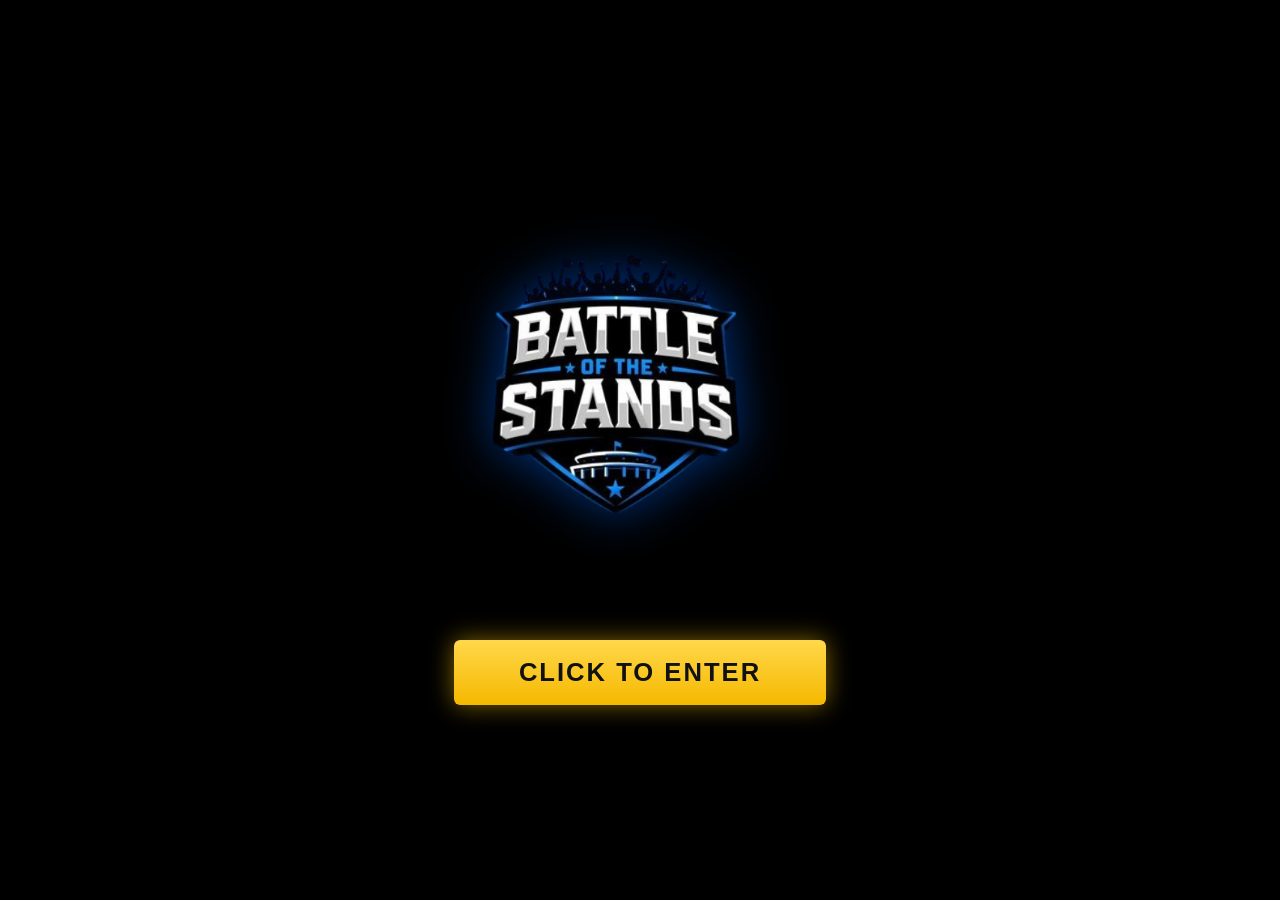
==== BattOfTheStands/Website/index.html @ b3193162 "Add files via upload" ====
<!DOCTYPE html>
<html lang="en">
<head>
    <meta charset="UTF-8">
    <meta name="viewport" content="width=device-width, initial-scale=1.0">
    <title>Battle of the Stands | The Ultimate Fan Showdown</title>
    <link rel="preconnect" href="https://fonts.googleapis.com">
    <link rel="preconnect" href="https://fonts.gstatic.com" crossorigin>
    <link href="https://fonts.googleapis.com/css2?family=Montserrat:ital,wght@0,800;0,900;1,900&display=swap" rel="stylesheet">

    <style>
        * {
            box-sizing: border-box;
            margin: 0;
            padding: 0;
        }

        body {
            background-color: #030712;
            color: #ffffff;
            font-family: 'Montserrat', -apple-system, BlinkMacSystemFont, "Segoe UI", Roboto, sans-serif;
            overflow-x: hidden;
            min-height: 100vh;
        }

        /* ============================================================
           1. SPLASH / CLICK TO ENTER SCREEN
        ============================================================ */
        #entry-screen {
            position: fixed;
            inset: 0;
            width: 100vw;
            height: 100vh;
            background: #000000;
            display: flex;
            flex-direction: column;
            align-items: center;
            justify-content: center;
            z-index: 500;
            transition: opacity 0.6s ease;
        }

        .entry-logo {
            width: min(70vw, 480px);
            max-height: 45vh;
            object-fit: contain;
            margin-bottom: 40px;
            filter: drop-shadow(0 0 25px rgba(0, 102, 255, 0.5));
        }

        #enter-button {
            appearance: none;
            border: none;
            padding: 18px 65px;
            background: linear-gradient(180deg, #ffd84a 0%, #f5b800 100%);
            color: #111111;
            font-size: clamp(1.1rem, 2vw, 1.6rem);
            font-weight: 900;
            letter-spacing: 2px;
            border-radius: 6px;
            cursor: pointer;
            box-shadow: 0 0 25px rgba(255, 200, 0, 0.5);
            transition: transform 0.2s ease, box-shadow 0.2s ease;
        }

        #enter-button:hover {
            transform: translateY(-3px) scale(1.03);
            box-shadow: 0 0 35px rgba(255, 210, 0, 0.8);
        }

        /* ============================================================
           2. INTRO VIDEO ANIMATION
        ============================================================ */
        #video-container {
            position: fixed;
            inset: 0;
            width: 100vw;
            height: 100vh;
            display: none;
            z-index: 400;
            background-color: #000000;
        }

        #intro-video {
            width: 100%;
            height: 100%;
            object-fit: cover;
        }

        #skip-button {
            position: absolute;
            top: 25px;
            right: 25px;
            z-index: 450;
            padding: 10px 22px;
            background: rgba(0, 0, 0, 0.75);
            color: #ffffff;
            border: 1px solid rgba(255, 255, 255, 0.4);
            border-radius: 4px;
            font-size: 0.85rem;
            font-weight: 900;
            letter-spacing: 1.5px;
            cursor: pointer;
            transition: all 0.2s ease;
        }

        #skip-button:hover {
            background: #ffffff;
            color: #000000;
        }

        /* ============================================================
           3. MAIN DASHBOARD HOMEPAGE
        ============================================================ */
        #main-homepage {
            display: none;
            flex-direction: column;
            min-height: 100vh;
            background: #030712;
        }

        header {
            width: 100%;
            background: rgba(3, 7, 18, 0.95);
            border-bottom: 1px solid rgba(0, 140, 255, 0.3);
            position: sticky;
            top: 0;
            z-index: 100;
            backdrop-filter: blur(10px);
        }

        .navbar {
            max-width: 1400px;
            margin: 0 auto;
            padding: 12px 20px;
            display: flex;
            align-items: center;
            justify-content: space-between;
        }

        .nav-links {
            display: flex;
            gap: 22px;
            list-style: none;
        }

        .nav-links a {
            color: #94a3b8;
            text-decoration: none;
            font-size: 0.8rem;
            font-weight: 900;
            letter-spacing: 1.5px;
            text-transform: uppercase;
            transition: color 0.2s;
        }

        .nav-links a.active {
            color: #38bdf8;
            border-bottom: 2px solid #38bdf8;
            padding-bottom: 4px;
        }

        .auth-buttons {
            display: flex;
            gap: 10px;
        }

        .btn-login {
            background: rgba(0, 0, 0, 0.6);
            border: 1px solid #38bdf8;
            color: #ffffff;
            padding: 8px 18px;
            border-radius: 4px;
            font-weight: 900;
            font-size: 0.75rem;
            letter-spacing: 1px;
            text-decoration: none;
        }

        .btn-signup {
            background: #0084ff;
            border: none;
            color: #ffffff;
            padding: 8px 18px;
            border-radius: 4px;
            font-weight: 900;
            font-size: 0.75rem;
            letter-spacing: 1px;
            text-decoration: none;
            box-shadow: 0 0 15px rgba(0, 132, 255, 0.5);
        }

        /* HERO AREA WITH EXACT MOCKUP ALIGNMENT */
        .hero-section {
            position: relative;
            width: 100%;
            background: radial-gradient(circle at center, rgba(10, 30, 63, 0.4) 0%, #030712 100%), 
                        url('images/background/hero-stadium.png') center/cover no-repeat;
            border-bottom: 2px solid #0055ff;
            padding: 20px 0 0px; /* Padding bottom zero so cheerleaders sit flush on bottom border */
            display: flex;
            justify-content: center;
        }

        .hero-wrapper {
            max-width: 1400px;
            width: 100%;
            display: grid;
            grid-template-columns: 360px 1fr 480px;
            align-items: flex-end; /* All 3 cheerleaders touch the exact same bottom line */
            padding: 0 20px;
            position: relative;
        }

        /* UNIFORM HEIGHT & FLUSH BOTTOM FOR ALL MASCOTS */
        .mascot-img {
            height: 340px; /* Forces all 3 cheerleaders to be identical height */
            width: auto;
            object-fit: contain;
            filter: drop-shadow(0 10px 25px rgba(0,0,0,0.85));
            vertical-align: bottom; /* Removes baseline gap */
            display: block;
        }

        /* LEFT DUO CONTAINER */
        .mascot-left-box {
            display: flex;
            align-items: flex-end;
            z-index: 10;
        }

        .img-blonde {
            z-index: 2;
        }

        .img-black {
            margin-left: -70px; /* Tight overlap as seen in mockup */
            z-index: 1;
        }

        /* CENTER BRAND HERO */
        .hero-center-box {
            text-align: center;
            z-index: 20;
            padding-bottom: 25px;
        }

        .hero-logo {
            max-width: 420px;
            width: 100%;
            filter: drop-shadow(0 0 30px rgba(0, 132, 255, 0.8));
        }

        .ribbon-tagline {
            background: linear-gradient(180deg, #0070f3 0%, #004bbb 100%);
            color: #ffffff;
            display: inline-block;
            padding: 6px 25px;
            font-weight: 900;
            font-size: 0.85rem;
            letter-spacing: 2px;
            border-radius: 3px;
            margin: 8px 0;
            text-transform: uppercase;
            box-shadow: 0 0 15px rgba(0, 112, 243, 0.6);
        }

        .sub-bullets {
            display: flex;
            justify-content: center;
            gap: 15px;
            font-size: 0.7rem;
            font-weight: 900;
            color: #cbd5e1;
            margin-bottom: 14px;
            text-transform: uppercase;
        }

        .hero-buttons {
            display: flex;
            justify-content: center;
            gap: 10px;
        }

        .btn-gold {
            background: linear-gradient(180deg, #ffd84a 0%, #f5b800 100%);
            color: #000;
            font-weight: 900;
            padding: 10px 24px;
            border-radius: 4px;
            border: none;
            cursor: pointer;
            letter-spacing: 1px;
            box-shadow: 0 0 20px rgba(255, 216, 74, 0.5);
        }

        .btn-dark {
            background: rgba(0, 0, 0, 0.8);
            border: 1px solid #0084ff;
            color: #fff;
            font-weight: 900;
            padding: 10px 20px;
            border-radius: 4px;
            cursor: pointer;
            letter-spacing: 1px;
        }

        /* RIGHT CONTAINER: CHEERLEADER + SIDE-BY-SIDE COUNTDOWN */
        .hero-right-box {
            display: flex;
            flex-direction: row; /* Places countdown card TO THE RIGHT of the brunette */
            align-items: flex-end;
            justify-content: flex-end;
            gap: 15px;
            z-index: 10;
        }

        .img-brunette {
            z-index: 2;
        }

        .countdown-container {
            background: rgba(6, 11, 24, 0.95);
            border: 1px solid rgba(56, 189, 248, 0.4);
            border-radius: 6px;
            padding: 12px;
            text-align: center;
            width: 230px; /* Fixed width to fit cleanly beside the cheerleader */
            margin-bottom: 25px; /* Aligns with middle hero buttons */
            z-index: 5;
            box-shadow: 0 10px 30px rgba(0, 0, 0, 0.8);
        }

        .countdown-container h3 {
            font-size: 1.4rem;
            font-weight: 900;
            font-style: italic;
            color: #fff;
        }

        .countdown-container p {
            color: #38bdf8;
            font-size: 0.6rem;
            font-weight: 900;
            letter-spacing: 1px;
            margin-bottom: 8px;
        }

        .timer-grid {
            display: grid;
            grid-template-columns: repeat(4, 1fr);
            gap: 4px;
            margin-bottom: 8px;
        }

        .timer-box {
            background: #020617;
            border: 1px solid #334155;
            padding: 5px 2px;
            border-radius: 4px;
        }

        .timer-num {
            font-size: 1.1rem;
            font-weight: 900;
            color: #fff;
        }

        .timer-lbl {
            font-size: 0.48rem;
            color: #64748b;
            font-weight: 900;
        }

        .make-vote-banner {
            background: #0051b3;
            color: #fff;
            font-size: 0.55rem;
            font-weight: 900;
            padding: 4px;
            border-radius: 3px;
            letter-spacing: 0.5px;
        }

        /* DASHBOARD 3-COLUMN GRID */
        .dashboard-grid {
            max-width: 1400px;
            margin: 25px auto;
            padding: 0 20px;
            display: grid;
            grid-template-columns: 1fr 1.3fr 1fr;
            gap: 20px;
        }

        .card-box {
            background: #0a0f1d;
            border: 1px solid #1e293b;
            border-radius: 6px;
            overflow: hidden;
        }

        .card-head {
            background: #0f172a;
            padding: 10px 15px;
            display: flex;
            justify-content: space-between;
            align-items: center;
            border-bottom: 1px solid #1e293b;
        }

        .card-head h4 {
            font-size: 0.8rem;
            font-weight: 900;
            letter-spacing: 1px;
            text-transform: uppercase;
        }

        .card-head a {
            color: #38bdf8;
            font-size: 0.65rem;
            font-weight: 900;
            text-decoration: none;
        }

        /* STANDINGS LIST */
        .standings-ul {
            list-style: none;
            padding: 8px 12px;
        }

        .standings-li {
            display: flex;
            align-items: center;
            justify-content: space-between;
            padding: 9px 0;
            border-bottom: 1px solid #1e293b;
            font-size: 0.8rem;
            font-weight: 900;
        }

        .standings-li:last-child { border-bottom: none; }

        /* MATCHUP BOX & STYLIZED METALLIC "VS" */
        .matchup-inner {
            padding: 15px;
            text-align: center;
            background: radial-gradient(circle, #1e1b4b 0%, #0a0f1d 100%);
        }

        .matchup-teams {
            display: flex;
            align-items: center;
            justify-content: space-around;
            margin: 10px 0;
        }

        .badge-img {
            width: 95px;
            height: 95px;
            object-fit: contain;
            cursor: pointer;
            filter: drop-shadow(0 0 10px rgba(0,0,0,0.8));
            transition: transform 0.2s ease;
        }

        .badge-img:hover {
            transform: scale(1.08);
        }

        .vs-tag {
            font-size: 2.8rem;
            font-weight: 900;
            font-style: italic;
            letter-spacing: -1px;
            background: linear-gradient(180deg, #ffffff 20%, #94a3b8 100%);
            -webkit-background-clip: text;
            -webkit-text-fill-color: transparent;
            transform: skewX(-12deg);
            filter: drop-shadow(0 0 12px rgba(0, 132, 255, 0.9));
            user-select: none;
        }

        .btn-vote-matchup {
            width: 100%;
            background: #0084ff;
            color: #fff;
            border: none;
            padding: 10px;
            font-weight: 900;
            border-radius: 4px;
            cursor: pointer;
            margin-top: 8px;
            font-size: 0.75rem;
            letter-spacing: 1px;
            box-shadow: 0 0 15px rgba(0, 132, 255, 0.4);
        }

        /* HOW IT WORKS BANNER */
        .how-works-section {
            max-width: 1400px;
            margin: 15px auto 30px;
            padding: 0 20px;
        }

        .how-works-bar {
            background: #0f172a;
            border: 1px solid #1e293b;
            border-radius: 6px;
            padding: 14px 20px;
            display: grid;
            grid-template-columns: 140px repeat(4, 1fr) 140px;
            align-items: center;
            gap: 10px;
        }

        .how-badge {
            background: #ffffff;
            color: #030712;
            font-weight: 900;
            font-size: 0.85rem;
            padding: 8px;
            text-align: center;
            transform: skewX(-8deg);
        }

        .step-col {
            display: flex;
            align-items: center;
            gap: 8px;
        }

        .step-num-circle {
            background: #0084ff;
            color: #fff;
            width: 26px;
            height: 26px;
            border-radius: 50%;
            display: flex;
            align-items: center;
            justify-content: center;
            font-weight: 900;
            font-size: 0.75rem;
            flex-shrink: 0;
        }

        .step-info h5 { font-size: 0.7rem; font-weight: 900; color: #fff; }
        .step-info p { font-size: 0.6rem; color: #64748b; font-weight: 800; }

        .slogan-right {
            text-align: right;
            font-weight: 900;
            font-style: italic;
            font-size: 0.7rem;
            color: #38bdf8;
            line-height: 1.1;
        }
    </style>
</head>
<body>

    <!-- 1. SPLASH SCREEN -->
    <section id="entry-screen">
        <img src="images/logos/logo1.png" alt="Battle of the Stands" class="entry-logo">
        <button id="enter-button">CLICK TO ENTER</button>
    </section>

    <!-- 2. INTRO VIDEO ANIMATION -->
    <div id="video-container">
        <button id="skip-button">SKIP INTRO</button>
        <video id="intro-video" playsinline preload="auto">
            <source src="images/intro-animation.mp4" type="video/mp4">
        </video>
    </div>

    <!-- 3. MAIN DASHBOARD HOMEPAGE -->
    <div id="main-homepage">

        <header>
            <nav class="navbar">
                <ul class="nav-links">
                    <li><a href="#" class="active">HOME</a></li>
                    <li><a href="#rankings">RANKINGS</a></li>
                    <li><a href="#matchups">MATCHUPS</a></li>
                    <li><a href="#schools">SCHOOLS</a></li>
                    <li><a href="#galleries">GALLERIES</a></li>
                    <li><a href="#news">NEWS</a></li>
                    <li><a href="#shop">SHOP</a></li>
                    <li><a href="#about">ABOUT</a></li>
                </ul>
                <div class="auth-buttons">
                    <a href="#login" class="btn-login">LOGIN</a>
                    <a href="#signup" class="btn-signup">+ SIGN UP</a>
                </div>
            </nav>
        </header>

        <section class="hero-section">
            <div class="hero-wrapper">

                <!-- LEFT CHEERLEADER DUO (EXACT SAME HEIGHT) -->
                <div class="mascot-left-box">
                    <img src="images/mascots/cheerleader_left.png" alt="Blonde Cheerleader" class="mascot-img img-blonde">
                    <img src="images/mascots/cheerleader_center.png" alt="Black Cheerleader" class="mascot-img img-black">
                </div>

                <!-- CENTER LOGO & BUTTONS -->
                <div class="hero-center-box">
                    <img src="images/logos/logo1.png" alt="Battle of the Stands" class="hero-logo">
                    <br>
                    <div class="ribbon-tagline">THE ULTIMATE FAN SHOWDOWN!</div>
                    <div class="sub-bullets">
                        <span>📢 YOUR SCHOOL.</span>
                        <span>👉 YOUR CROWD.</span>
                        <span>🏆 YOUR VICTORY.</span>
                    </div>
                    <div class="hero-buttons">
                        <button class="btn-gold">✔ VOTE NOW!</button>
                        <button class="btn-dark">▶ HOW IT WORKS</button>
                    </div>
                </div>

                <!-- RIGHT CHEERLEADER + SIDE-BY-SIDE COUNTDOWN CARD -->
                <div class="hero-right-box">
                    <img src="images/mascots/cheerleader_right.png" alt="Brunette Cheerleader" class="mascot-img img-brunette">
                    <div class="countdown-container">
                        <h3 id="week-header-label">WEEK 7</h3>
                        <p>VOTING ENDS IN:</p>
                        <div class="timer-grid">
                            <div class="timer-box"><div class="timer-num" id="days">02</div><div class="timer-lbl">DAYS</div></div>
                            <div class="timer-box"><div class="timer-num" id="hours">14</div><div class="timer-lbl">HOURS</div></div>
                            <div class="timer-box"><div class="timer-num" id="mins">37</div><div class="timer-lbl">MINS</div></div>
                            <div class="timer-box"><div class="timer-num" id="secs">58</div><div class="timer-lbl">SECS</div></div>
                        </div>
                        <div class="make-vote-banner">★ MAKE EVERY VOTE COUNT! ★</div>
                    </div>
                </div>

            </div>
        </section>

        <!-- DASHBOARD 3-COLUMN GRID -->
        <section class="dashboard-grid">

            <!-- COL 1: STANDINGS -->
            <div class="card-box">
                <div class="card-head">
                    <h4>TOP 5 FAN STANDINGS</h4>
                    <a href="#rankings">VIEW ALL</a>
                </div>
                <ul class="standings-ul" id="standings-list">
                    <!-- Dynamic rankings populated by JS -->
                </ul>
            </div>

            <!-- COL 2: FEATURED MATCHUP -->
            <div class="card-box">
                <div class="card-head">
                    <h4>FEATURED MATCHUP</h4>
                </div>
                <div class="matchup-inner">
                    <div class="matchup-teams">
                        <div>
                            <div style="font-size:0.6rem; color:#64748b; font-weight:900;">AWAY</div>
                            <img src="images/logos/LSU.png" alt="LSU Tigers" class="badge-img" id="away-badge" onclick="voteForTeam('away')">
                            <div style="font-size:0.75rem; color:#38bdf8; font-weight:900;" id="away-vote-display">128,760 VOTES</div>
                        </div>
                        <div class="vs-tag">VS</div>
                        <div>
                            <div style="font-size:0.6rem; color:#64748b; font-weight:900;">HOME</div>
                            <img src="images/logos/Clemson.png" alt="Clemson Tigers" class="badge-img" id="home-badge" onclick="voteForTeam('home')">
                            <div style="font-size:0.75rem; color:#38bdf8; font-weight:900;" id="home-vote-display">105,430 VOTES</div>
                        </div>
                    </div>
                    <div style="font-size:0.65rem; color:#94a3b8; font-weight:900;" id="matchup-subnote">VOTING ENDS FRIDAY AT MIDNIGHT!</div>
                    <button class="btn-vote-matchup" onclick="voteForTeam('home')">VOTE IN THIS MATCHUP!</button>
                </div>
            </div>

            <!-- COL 3: CAMPUS AMBASSADOR -->
            <div class="card-box" style="padding: 20px; text-align: center; border: 2px dashed #0084ff;">
                <div style="font-size: 2rem; margin-bottom: 5px;">🎓</div>
                <h3 style="font-size: 1.1rem; font-weight: 900; margin-bottom: 5px;">Want to be a Campus Ambassador?</h3>
                <p style="font-size: 0.75rem; color: #94a3b8; font-weight: 700; margin-bottom: 15px;">Represent your school, lead your stands, and gain exclusive access and perks.</p>
                <a href="#apply" class="btn-gold" style="text-decoration: none; display: inline-block;">APPLY HERE!</a>
            </div>

        </section>

        <!-- HOW IT WORKS BANNER -->
        <section class="how-works-section">
            <div class="how-works-bar">
                <div class="how-badge">HOW IT WORKS</div>
                <div class="step-col"><div class="step-num-circle">1</div><div class="step-info"><h5>CREATE AN ACCOUNT</h5><p>Sign up and represent your school.</p></div></div>
                <div class="step-col"><div class="step-num-circle">2</div><div class="step-info"><h5>VOTE DAILY</h5><p>Vote once per day for your favorite school.</p></div></div>
                <div class="step-col"><div class="step-num-circle">3</div><div class="step-info"><h5>EARN POINTS</h5><p>Schools earn points based on total votes.</p></div></div>
                <div class="step-col"><div class="step-num-circle">4</div><div class="step-info"><h5>CLIMB RANKINGS</h5><p>Top fans rise. The best stand supreme!</p></div></div>
                <div class="slogan-right">BIG FANS.<br>BIG ENERGY.<br>BIG VICTORIES!</div>
            </div>
        </section>

    </div>

    <!-- 4. JAVASCRIPT ANIMATION & VOTING ENGINE -->
    <script>
        const entryScreen = document.getElementById("entry-screen");
        const enterButton = document.getElementById("enter-button");
        const videoContainer = document.getElementById("video-container");
        const introVideo = document.getElementById("intro-video");
        const skipButton = document.getElementById("skip-button");
        const mainHomepage = document.getElementById("main-homepage");

        function showHomePage() {
            entryScreen.style.display = "none";
            videoContainer.style.display = "none";
            introVideo.pause();
            mainHomepage.style.display = "flex";
        }

        enterButton.addEventListener("click", function () {
            videoContainer.style.display = "block";
            entryScreen.style.opacity = "0";
            
            setTimeout(() => {
                entryScreen.style.display = "none";
            }, 600);

            introVideo.currentTime = 0;
            const playPromise = introVideo.play();

            if (playPromise !== undefined) {
                playPromise.catch(function (error) {
                    console.error("Video play error:", error);
                    showHomePage();
                });
            }
        });

        introVideo.addEventListener("ended", showHomePage);
        skipButton.addEventListener("click", showHomePage);

        // Master Voter State
        let voterData = [
            { id: "georgia", name: "GEORGIA BULLDOGS", votes: 128764 },
            { id: "lsu", name: "LSU TIGERS", votes: 128760, logo: "images/logos/LSU.png" },
            { id: "ohio_state", name: "OHIO STATE BUCKEYES", votes: 115432 },
            { id: "clemson", name: "CLEMSON TIGERS", votes: 105430, logo: "images/logos/Clemson.png" },
            { id: "michigan", name: "MICHIGAN WOLVERINES", votes: 101876 },
            { id: "oregon", name: "OREGON DUCKS", votes: 89213 },
            { id: "penn_state", name: "PENN STATE NITTANY LIONS", votes: 76891 }
        ];

        const scheduleConfig = {
            week1: {
                weekTitle: "WEEK 7",
                awayTeamId: "lsu",
                homeTeamId: "clemson",
                note: "VOTING ENDS FRIDAY AT MIDNIGHT!"
            }
        };

        let currentWeek = "week1";

        function renderRankings() {
            const listContainer = document.getElementById("standings-list");
            listContainer.innerHTML = "";

            const sortedData = [...voterData].sort((a, b) => b.votes - a.votes);

            sortedData.slice(0, 5).forEach((team, index) => {
                const li = document.createElement("li");
                li.className = "standings-li";
                li.innerHTML = `
                    <span>${index + 1} ${team.name}</span>
                    <span style="color:#38bdf8;">${team.votes.toLocaleString()} VOTES</span>
                `;
                listContainer.appendChild(li);
            });
        }

        function loadMatchup(weekKey) {
            const match = scheduleConfig[weekKey];
            if (!match) return;

            const awayTeam = voterData.find(t => t.id === match.awayTeamId);
            const homeTeam = voterData.find(t => t.id === match.homeTeamId);

            if (awayTeam) {
                document.getElementById("away-badge").src = awayTeam.logo;
                document.getElementById("away-vote-display").textContent = `${awayTeam.votes.toLocaleString()} VOTES`;
            }

            if (homeTeam) {
                document.getElementById("home-badge").src = homeTeam.logo;
                document.getElementById("home-vote-display").textContent = `${homeTeam.votes.toLocaleString()} VOTES`;
            }

            document.getElementById("week-header-label").textContent = match.weekTitle;
            document.getElementById("matchup-subnote").textContent = match.note;
        }

        function voteForTeam(side) {
            const match = scheduleConfig[currentWeek];
            const targetId = side === 'away' ? match.awayTeamId : match.homeTeamId;

            const team = voterData.find(t => t.id === targetId);
            if (team) {
                team.votes += 1;
            }

            loadMatchup(currentWeek);
            renderRankings();
        }

        // Live Countdown Loop
        let totalSeconds = 221878;
        setInterval(() => {
            if (totalSeconds <= 0) return;
            totalSeconds--;

            const days = Math.floor(totalSeconds / 86400);
            const hours = Math.floor((totalSeconds % 86400) / 3600);
            const minutes = Math.floor((totalSeconds % 3600) / 60);
            const seconds = totalSeconds % 60;

            document.getElementById("days").textContent = days.toString().padStart(2, '0');
            document.getElementById("hours").textContent = hours.toString().padStart(2, '0');
            document.getElementById("mins").textContent = minutes.toString().padStart(2, '0');
            document.getElementById("secs").textContent = seconds.toString().padStart(2, '0');
        }, 1000);

        // Initial Execution
        loadMatchup(currentWeek);
        renderRankings();
    </script>

</body>
</html>
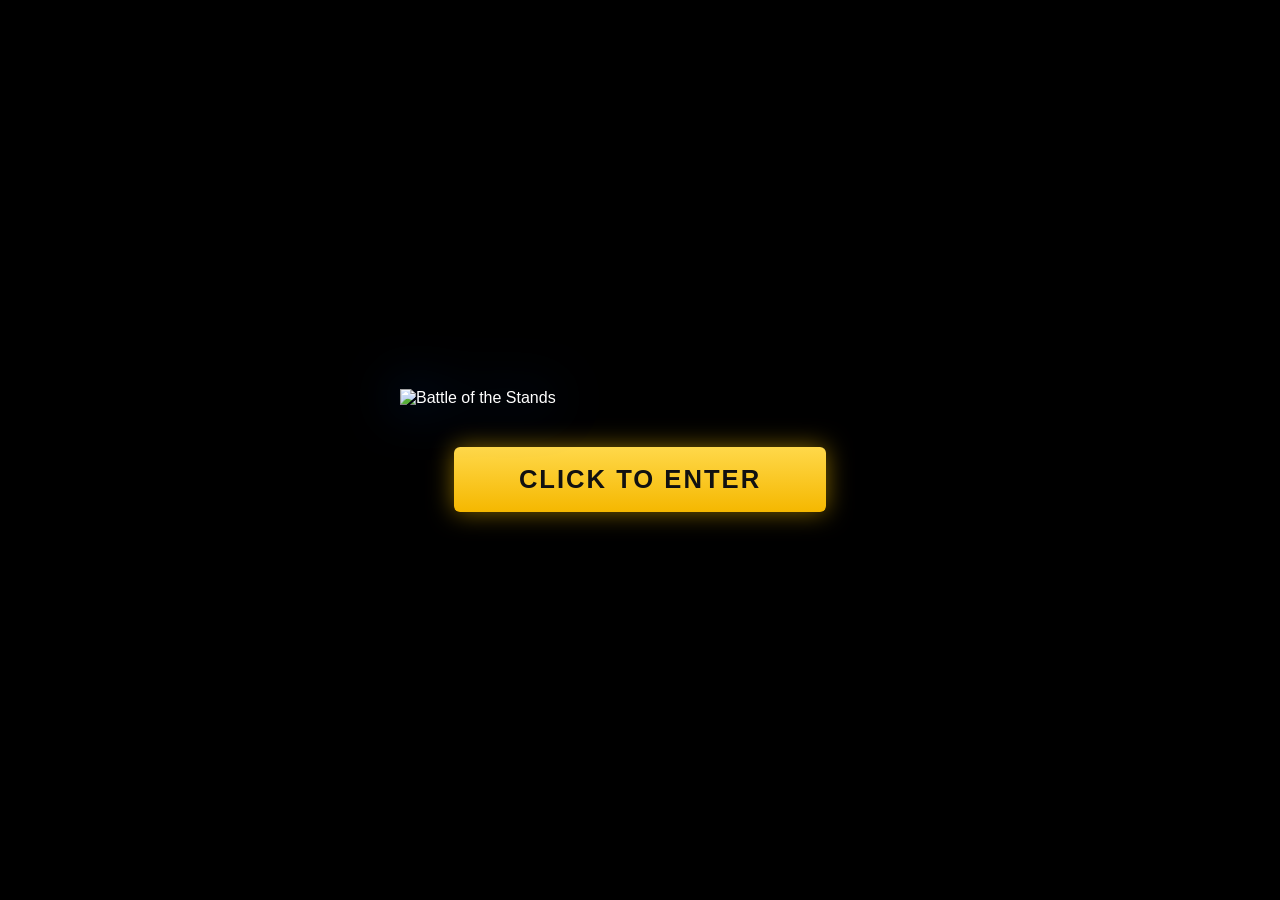
==== commit bf194c61: "Add files via upload" ====
--- a/BattOfTheStands/Website/index.html
+++ b/BattOfTheStands/Website/index.html
@@ -190,14 +190,14 @@
             box-shadow: 0 0 15px rgba(0, 132, 255, 0.5);
         }
 
-        /* HERO AREA WITH EXACT MOCKUP ALIGNMENT */
+        /* HERO AREA WITH UPDATED ROOT IMAGE PATHS */
         .hero-section {
             position: relative;
             width: 100%;
             background: radial-gradient(circle at center, rgba(10, 30, 63, 0.4) 0%, #030712 100%), 
-                        url('images/background/hero-stadium.png') center/cover no-repeat;
+                        url('hero-stadium.png') center/cover no-repeat;
             border-bottom: 2px solid #0055ff;
-            padding: 20px 0 0px; /* Padding bottom zero so cheerleaders sit flush on bottom border */
+            padding: 20px 0 0px; 
             display: flex;
             justify-content: center;
         }
@@ -207,22 +207,20 @@
             width: 100%;
             display: grid;
             grid-template-columns: 360px 1fr 480px;
-            align-items: flex-end; /* All 3 cheerleaders touch the exact same bottom line */
+            align-items: flex-end;
             padding: 0 20px;
             position: relative;
         }
 
-        /* UNIFORM HEIGHT & FLUSH BOTTOM FOR ALL MASCOTS */
         .mascot-img {
-            height: 340px; /* Forces all 3 cheerleaders to be identical height */
+            height: 340px;
             width: auto;
             object-fit: contain;
             filter: drop-shadow(0 10px 25px rgba(0,0,0,0.85));
-            vertical-align: bottom; /* Removes baseline gap */
+            vertical-align: bottom;
             display: block;
         }
 
-        /* LEFT DUO CONTAINER */
         .mascot-left-box {
             display: flex;
             align-items: flex-end;
@@ -234,11 +232,10 @@
         }
 
         .img-black {
-            margin-left: -70px; /* Tight overlap as seen in mockup */
+            margin-left: -70px;
             z-index: 1;
         }
 
-        /* CENTER BRAND HERO */
         .hero-center-box {
             text-align: center;
             z-index: 20;
@@ -305,10 +302,9 @@
             letter-spacing: 1px;
         }
 
-        /* RIGHT CONTAINER: CHEERLEADER + SIDE-BY-SIDE COUNTDOWN */
         .hero-right-box {
             display: flex;
-            flex-direction: row; /* Places countdown card TO THE RIGHT of the brunette */
+            flex-direction: row;
             align-items: flex-end;
             justify-content: flex-end;
             gap: 15px;
@@ -325,8 +321,8 @@
             border-radius: 6px;
             padding: 12px;
             text-align: center;
-            width: 230px; /* Fixed width to fit cleanly beside the cheerleader */
-            margin-bottom: 25px; /* Aligns with middle hero buttons */
+            width: 230px;
+            margin-bottom: 25px;
             z-index: 5;
             box-shadow: 0 10px 30px rgba(0, 0, 0, 0.8);
         }
@@ -382,7 +378,6 @@
             letter-spacing: 0.5px;
         }
 
-        /* DASHBOARD 3-COLUMN GRID */
         .dashboard-grid {
             max-width: 1400px;
             margin: 25px auto;
@@ -422,7 +417,6 @@
             text-decoration: none;
         }
 
-        /* STANDINGS LIST */
         .standings-ul {
             list-style: none;
             padding: 8px 12px;
@@ -440,7 +434,6 @@
 
         .standings-li:last-child { border-bottom: none; }
 
-        /* MATCHUP BOX & STYLIZED METALLIC "VS" */
         .matchup-inner {
             padding: 15px;
             text-align: center;
@@ -495,7 +488,6 @@
             box-shadow: 0 0 15px rgba(0, 132, 255, 0.4);
         }
 
-        /* HOW IT WORKS BANNER */
         .how-works-section {
             max-width: 1400px;
             margin: 15px auto 30px;
@@ -560,7 +552,7 @@
 
     <!-- 1. SPLASH SCREEN -->
     <section id="entry-screen">
-        <img src="images/logos/logo1.png" alt="Battle of the Stands" class="entry-logo">
+        <img src="logo1.png" alt="Battle of the Stands" class="entry-logo">
         <button id="enter-button">CLICK TO ENTER</button>
     </section>
 
@@ -568,7 +560,7 @@
     <div id="video-container">
         <button id="skip-button">SKIP INTRO</button>
         <video id="intro-video" playsinline preload="auto">
-            <source src="images/intro-animation.mp4" type="video/mp4">
+            <source src="intro-animation.mp4" type="video/mp4">
         </video>
     </div>
 
@@ -597,15 +589,15 @@
         <section class="hero-section">
             <div class="hero-wrapper">
 
-                <!-- LEFT CHEERLEADER DUO (EXACT SAME HEIGHT) -->
+                <!-- LEFT CHEERLEADER DUO -->
                 <div class="mascot-left-box">
-                    <img src="images/mascots/cheerleader_left.png" alt="Blonde Cheerleader" class="mascot-img img-blonde">
-                    <img src="images/mascots/cheerleader_center.png" alt="Black Cheerleader" class="mascot-img img-black">
+                    <img src="cheerleader_left.png" alt="Blonde Cheerleader" class="mascot-img img-blonde">
+                    <img src="cheerleader_center.png" alt="Black Cheerleader" class="mascot-img img-black">
                 </div>
 
                 <!-- CENTER LOGO & BUTTONS -->
                 <div class="hero-center-box">
-                    <img src="images/logos/logo1.png" alt="Battle of the Stands" class="hero-logo">
+                    <img src="logo1.png" alt="Battle of the Stands" class="hero-logo">
                     <br>
                     <div class="ribbon-tagline">THE ULTIMATE FAN SHOWDOWN!</div>
                     <div class="sub-bullets">
@@ -619,9 +611,9 @@
                     </div>
                 </div>
 
-                <!-- RIGHT CHEERLEADER + SIDE-BY-SIDE COUNTDOWN CARD -->
+                <!-- RIGHT CHEERLEADER + COUNTDOWN CARD -->
                 <div class="hero-right-box">
-                    <img src="images/mascots/cheerleader_right.png" alt="Brunette Cheerleader" class="mascot-img img-brunette">
+                    <img src="cheerleader_right.png" alt="Brunette Cheerleader" class="mascot-img img-brunette">
                     <div class="countdown-container">
                         <h3 id="week-header-label">WEEK 7</h3>
                         <p>VOTING ENDS IN:</p>
@@ -661,13 +653,13 @@
                     <div class="matchup-teams">
                         <div>
                             <div style="font-size:0.6rem; color:#64748b; font-weight:900;">AWAY</div>
-                            <img src="images/logos/LSU.png" alt="LSU Tigers" class="badge-img" id="away-badge" onclick="voteForTeam('away')">
+                            <img src="LSU.png" alt="LSU Tigers" class="badge-img" id="away-badge" onclick="voteForTeam('away')">
                             <div style="font-size:0.75rem; color:#38bdf8; font-weight:900;" id="away-vote-display">128,760 VOTES</div>
                         </div>
                         <div class="vs-tag">VS</div>
                         <div>
                             <div style="font-size:0.6rem; color:#64748b; font-weight:900;">HOME</div>
-                            <img src="images/logos/Clemson.png" alt="Clemson Tigers" class="badge-img" id="home-badge" onclick="voteForTeam('home')">
+                            <img src="Clemson.png" alt="Clemson Tigers" class="badge-img" id="home-badge" onclick="voteForTeam('home')">
                             <div style="font-size:0.75rem; color:#38bdf8; font-weight:900;" id="home-vote-display">105,430 VOTES</div>
                         </div>
                     </div>
@@ -741,9 +733,9 @@
         // Master Voter State
         let voterData = [
             { id: "georgia", name: "GEORGIA BULLDOGS", votes: 128764 },
-            { id: "lsu", name: "LSU TIGERS", votes: 128760, logo: "images/logos/LSU.png" },
+            { id: "lsu", name: "LSU TIGERS", votes: 128760, logo: "LSU.png" },
             { id: "ohio_state", name: "OHIO STATE BUCKEYES", votes: 115432 },
-            { id: "clemson", name: "CLEMSON TIGERS", votes: 105430, logo: "images/logos/Clemson.png" },
+            { id: "clemson", name: "CLEMSON TIGERS", votes: 105430, logo: "Clemson.png" },
             { id: "michigan", name: "MICHIGAN WOLVERINES", votes: 101876 },
             { id: "oregon", name: "OREGON DUCKS", votes: 89213 },
             { id: "penn_state", name: "PENN STATE NITTANY LIONS", votes: 76891 }
